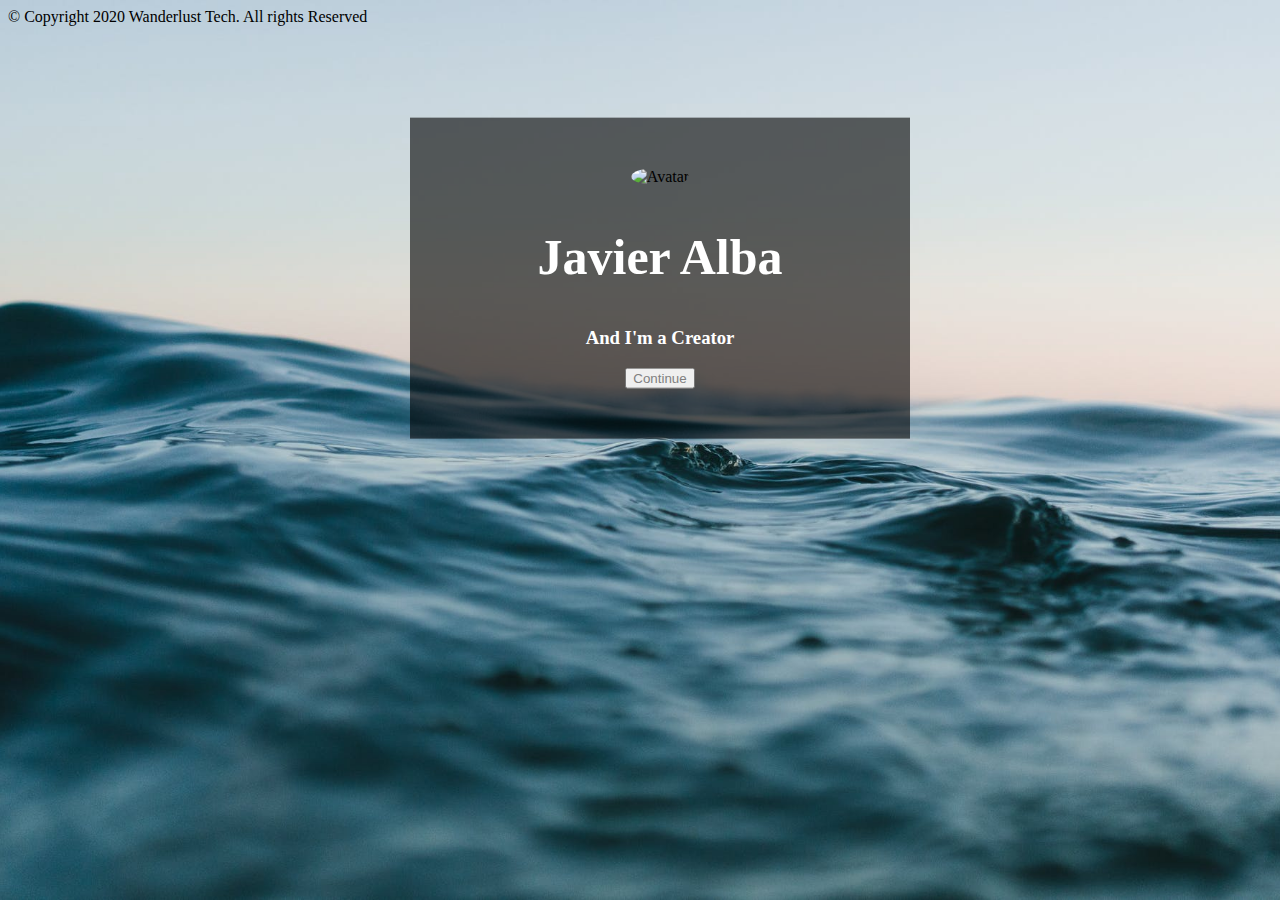
==== index.html @ 6d3de1d3 "Add files via upload" ====
<!DOCTYPE html>
<html lang="en-us">
    <head>
        <meta charset="UFT=8">
        <meta name="viewport" content="width=device-width, initial-scale=1">
        <title> Project One</title>

        <link rel="stylesheet" href="style.css">
        <style>
          
        </style>

    </head>
    <body class="image">
        
        <div class="center">

            <img src="./imgs/IMG_1734-3.jpg" alt="Avatar" class="round">
            <div id="white">
                <h2 id="Name"> Javier Alba</h2>
                <h3>And I'm a Creator</h3>
            
                
            </div>    
            <form method="get" action="./home.html">
                <button type="submit">Continue</button>
            </form>
            
        </div>   
        
        
        

    </body>
    <footer class="copyRight">&copy; Copyright 2020 Wanderlust Tech. All rights Reserved</footer>        
</html
---- style.css ----
.round{
    border-radius:50%;
    width: 200px;
}

.right {
    float: right;
}
.right h1 {
    color: white;
}
  
.image{
    background-image: url("./img/background1.jpeg");
    background-color: black;
    background-attachment: fixed;
    height: 500px;
    background-position: center;
    background-repeat: no-repeat;
    background-size: cover;
    position: relative;
}

.image2{
    background-image: url("./imgs/_DSC5964.jpg");
    background-color: black;
    height: 500px;
    background-position: center;
    background-repeat: no-repeat;
    background-size: cover;
    position: relative;
}
  
.center{
    text-align: center;
    position: absolute;
    top: 50%;
    left: 50%;
    transform: translate(-50%, -50%);
    background: rgba(0, 0, 0, 0.6);
    width: 400px;
    padding: 50px;
    margin: 20px;
}

#Name{
    font-size:50px;
}

button{
    color: gray;
}

#white{
    color: white;
}

.homebody{
    background-image:url("");
    background-position: center;
    background-repeat: no-repeat;
    background-size: cover;
    position: relative;

}

ul {
    list-style-type: none;
    margin: 0;
    padding: 0;
    overflow: hidden;
    background: rgba(0, 0, 0, 0.6);
}

li {
    float: right;
}

li a {
    display: block;
    color: white;
    text-align: center;
    padding: 14px 16px;
    text-decoration: none;
}
  
li a:hover {
    background-color: #111;
}

.examples {
    list-style-type: none;
    margin: 0;
    padding: 0;
    overflow: hidden;
    background: rgba(0, 0, 0, 0.6);
}

.examples h1 {
    color: white;
    overflow: hidden;
    text-align: center;
}
.examples h1 a {
    color: white;
    text-decoration: none;
}

.copyRight {
    position: absolute;

}

.Welcome{
    margin: 30px;
}

.Job {
    margin: 10px 10px 50px 20px;
}


/* Create three equal columns that floats next to each other */
.column {
    float: left;
    width: 33.33%;
    padding: 15px;
}
  
/* Clear floats after the columns */
.row:after {
    content: "";
    display: table;
    clear: both;
}
  
/* Responsive layout - makes the three columns stack on top of each other instead of next to each other */
@media screen and (max-width:50%) {
.column {
    width: 100%;
}
}
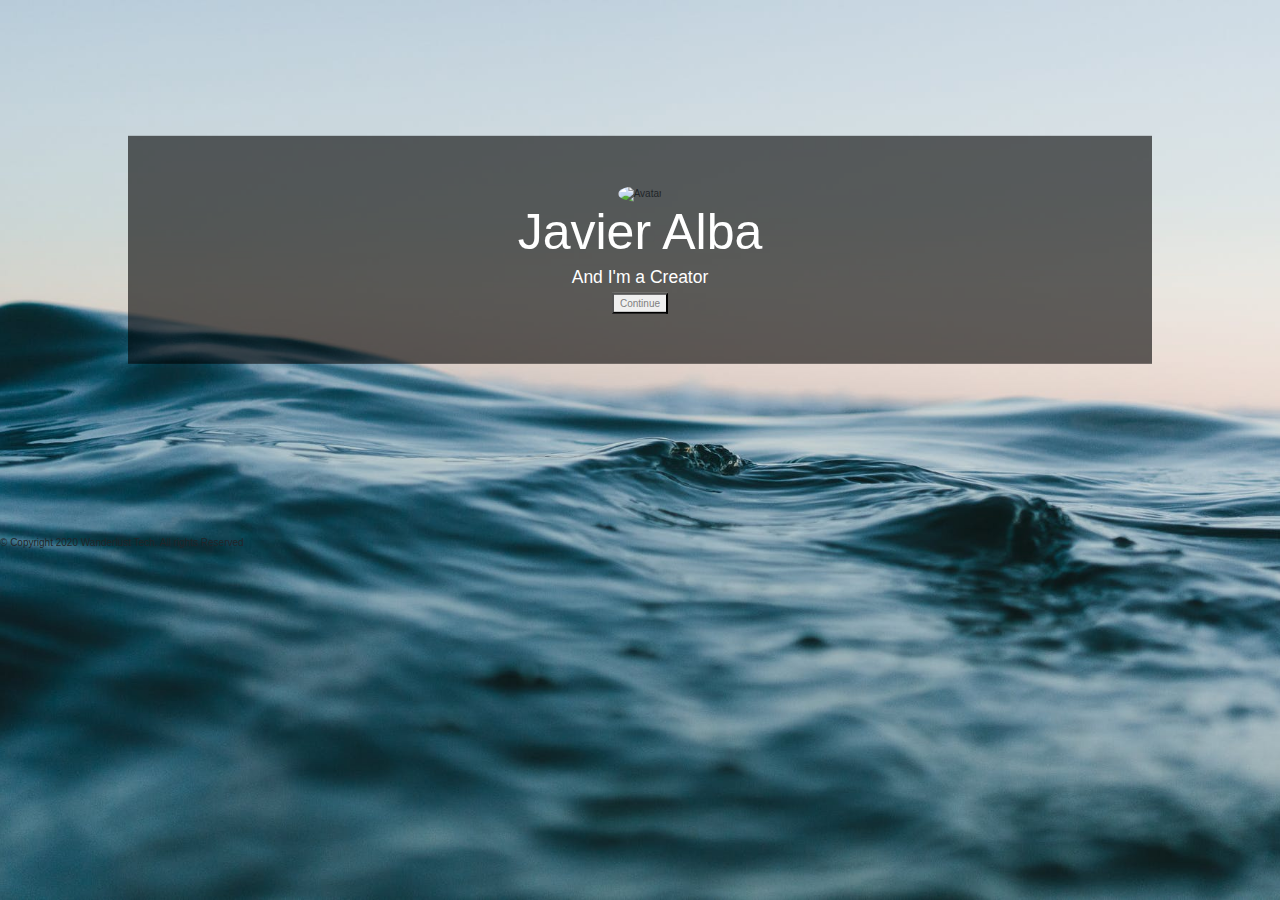
==== commit 512f6105: "Add files via upload" ====
--- a/index.html
+++ b/index.html
@@ -3,6 +3,16 @@
     <head>
         <meta charset="UFT=8">
         <meta name="viewport" content="width=device-width, initial-scale=1">
+
+        <link rel="stylesheet" href="https://maxcdn.bootstrapcdn.com/bootstrap/3.4.1/css/bootstrap.min.css">
+        <link rel="stylesheet" href="https://maxcdn.bootstrapcdn.com/bootstrap/4.5.2/css/bootstrap.min.css">
+    <script src="https://ajax.googleapis.com/ajax/libs/jquery/3.4.1/jquery.min.js"></script>
+    <script src="https://maxcdn.bootstrapcdn.com/bootstrap/3.4.1/js/bootstrap.min.js"></script>
+    
+    <script src="https://ajax.googleapis.com/ajax/libs/jquery/3.5.1/jquery.min.js"></script>
+      <script src="https://cdnjs.cloudflare.com/ajax/libs/popper.js/1.16.0/umd/popper.min.js"></script>
+      <script src="https://maxcdn.bootstrapcdn.com/bootstrap/4.5.2/js/bootstrap.min.js"></script>
+        
         <title> Project One</title>
 
         <link rel="stylesheet" href="style.css">
--- a/style.css
+++ b/style.css
@@ -3,27 +3,11 @@
     width: 200px;
 }
 
-.right {
-    float: right;
-}
-.right h1 {
-    color: white;
-}
   
 .image{
     background-image: url("./img/background1.jpeg");
     background-color: black;
     background-attachment: fixed;
-    height: 500px;
-    background-position: center;
-    background-repeat: no-repeat;
-    background-size: cover;
-    position: relative;
-}
-
-.image2{
-    background-image: url("./imgs/_DSC5964.jpg");
-    background-color: black;
     height: 500px;
     background-position: center;
     background-repeat: no-repeat;
@@ -38,9 +22,9 @@
     left: 50%;
     transform: translate(-50%, -50%);
     background: rgba(0, 0, 0, 0.6);
-    width: 400px;
+    width: 80%;
     padding: 50px;
-    margin: 20px;
+    
 }
 
 #Name{
@@ -108,35 +92,6 @@
 
 .copyRight {
     position: absolute;
+    bottom: -10%;
 
 }
-
-.Welcome{
-    margin: 30px;
-}
-
-.Job {
-    margin: 10px 10px 50px 20px;
-}
-
-
-/* Create three equal columns that floats next to each other */
-.column {
-    float: left;
-    width: 33.33%;
-    padding: 15px;
-}
-  
-/* Clear floats after the columns */
-.row:after {
-    content: "";
-    display: table;
-    clear: both;
-}
-  
-/* Responsive layout - makes the three columns stack on top of each other instead of next to each other */
-@media screen and (max-width:50%) {
-.column {
-    width: 100%;
-}
-}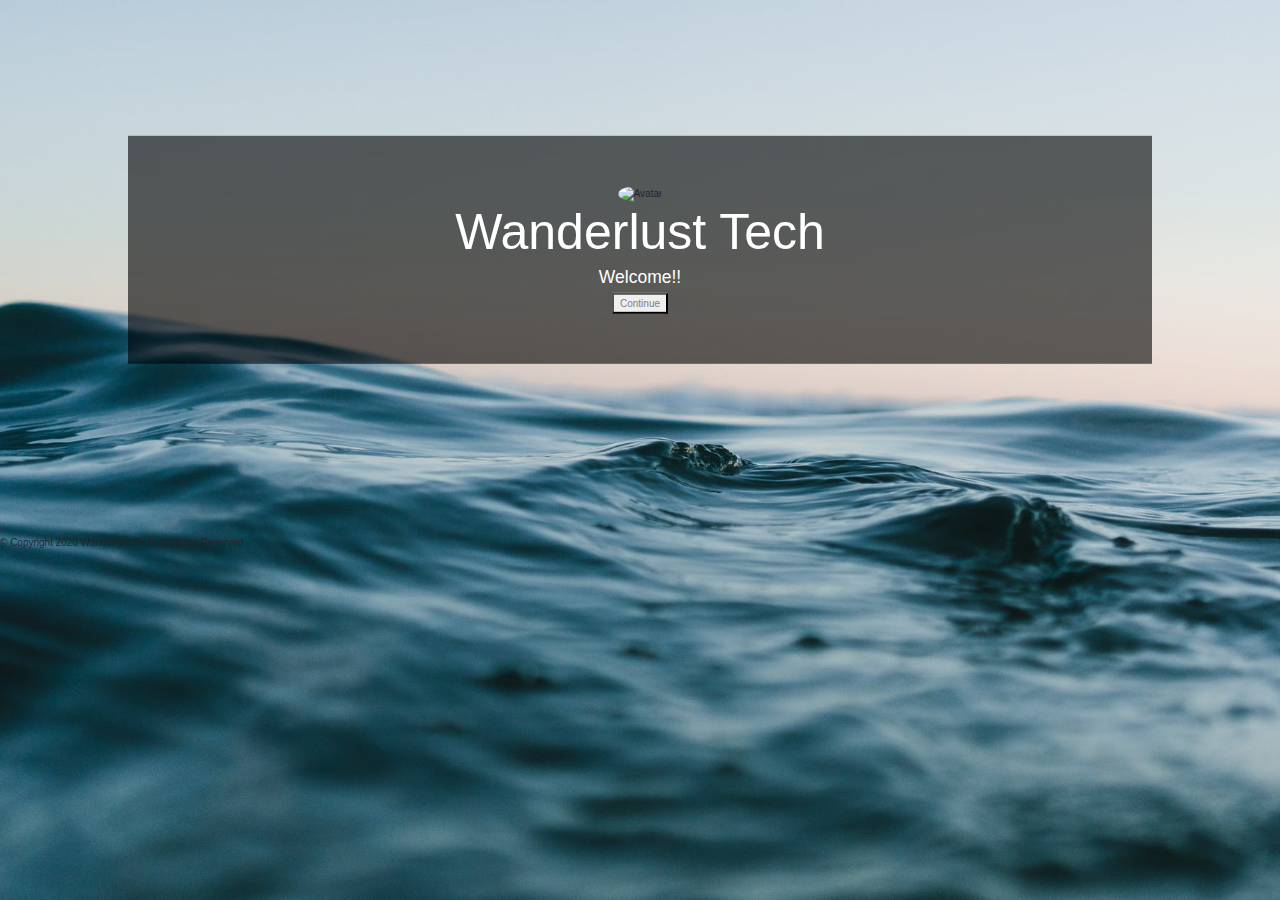
==== commit 9b19266e: "Update index.html" ====
--- a/index.html
+++ b/index.html
@@ -27,8 +27,8 @@
 
             <img src="./imgs/IMG_1734-3.jpg" alt="Avatar" class="round">
             <div id="white">
-                <h2 id="Name"> Javier Alba</h2>
-                <h3>And I'm a Creator</h3>
+                <h2 id="Name"> Wanderlust Tech</h2>
+                <h3>Welcome!!</h3>
             
                 
             </div>    
@@ -43,4 +43,4 @@
 
     </body>
     <footer class="copyRight">&copy; Copyright 2020 Wanderlust Tech. All rights Reserved</footer>        
-</html+</html
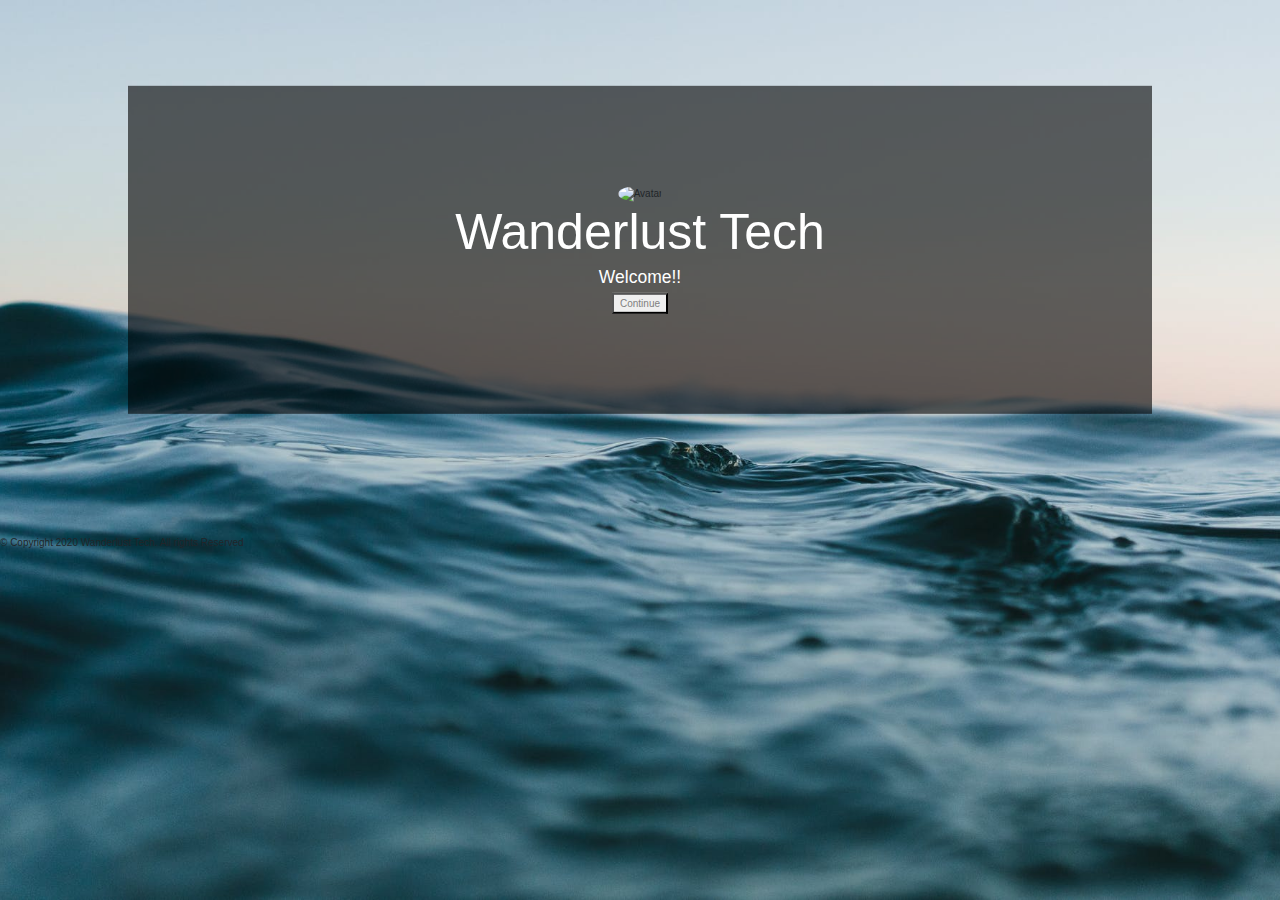
==== commit e5bf4d5b: "Update index.html" ====
--- a/index.html
+++ b/index.html
@@ -25,7 +25,7 @@
         
         <div class="center">
 
-            <img src="./imgs/IMG_1734-3.jpg" alt="Avatar" class="round">
+            <img src="./imgs/IMG_1100.JPG" alt="Avatar" class="round">
             <div id="white">
                 <h2 id="Name"> Wanderlust Tech</h2>
                 <h3>Welcome!!</h3>
--- a/style.css
+++ b/style.css
@@ -23,7 +23,7 @@
     transform: translate(-50%, -50%);
     background: rgba(0, 0, 0, 0.6);
     width: 80%;
-    padding: 50px;
+    padding: 100px;
     
 }
 
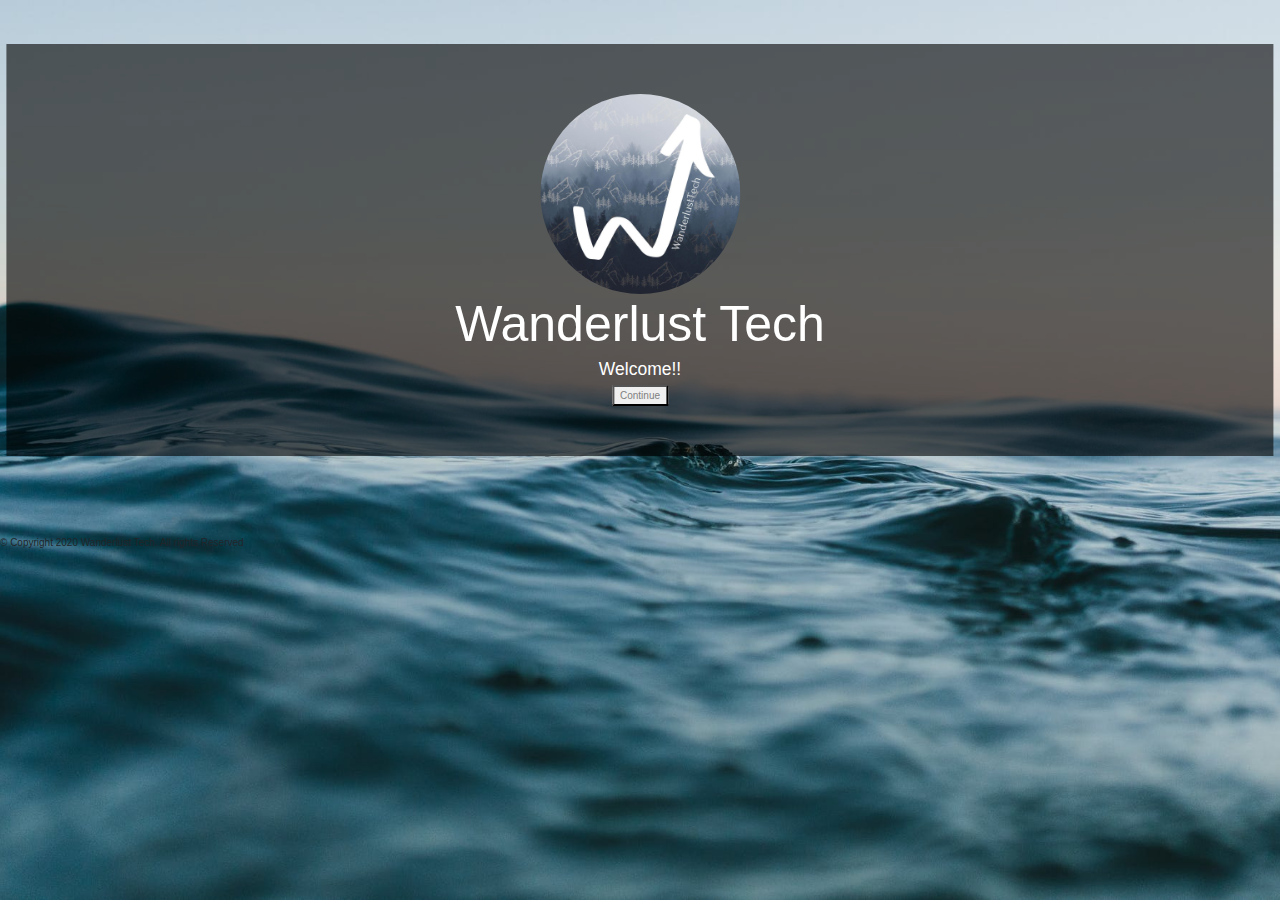
==== commit 4123f0fd: "Update index.html" ====
--- a/index.html
+++ b/index.html
@@ -13,7 +13,7 @@
       <script src="https://cdnjs.cloudflare.com/ajax/libs/popper.js/1.16.0/umd/popper.min.js"></script>
       <script src="https://maxcdn.bootstrapcdn.com/bootstrap/4.5.2/js/bootstrap.min.js"></script>
         
-        <title> Project One</title>
+        <title> Wanderlust Tech</title>
 
         <link rel="stylesheet" href="style.css">
         <style>
--- a/style.css
+++ b/style.css
@@ -22,8 +22,8 @@
     left: 50%;
     transform: translate(-50%, -50%);
     background: rgba(0, 0, 0, 0.6);
-    width: 80%;
-    padding: 100px;
+    width: 99%;
+    padding: 50px;
     
 }
 
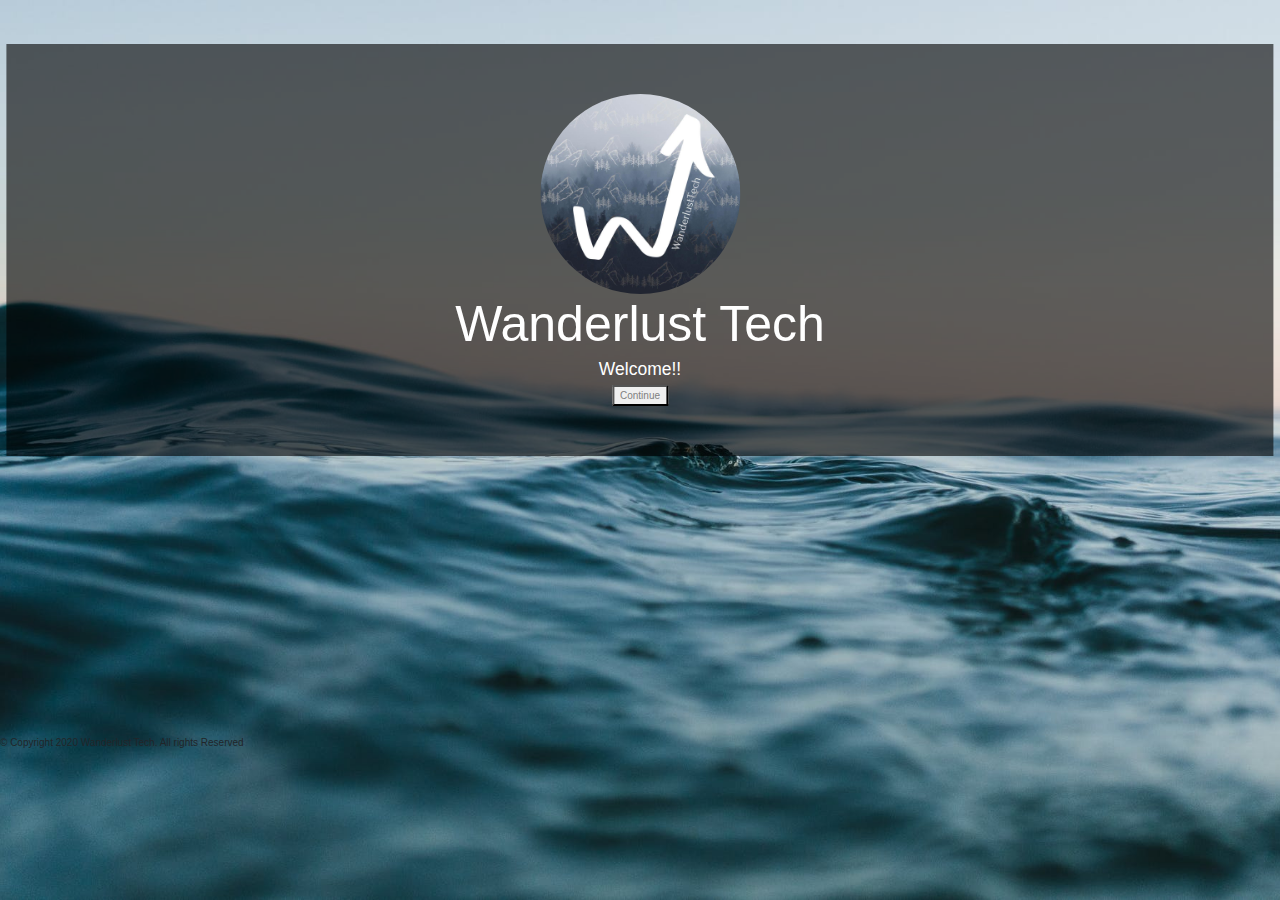
==== commit e32b3ad2: "Add files via upload" ====
--- a/index.html
+++ b/index.html
@@ -43,4 +43,4 @@
 
     </body>
     <footer class="copyRight">&copy; Copyright 2020 Wanderlust Tech. All rights Reserved</footer>        
-</html
+</html--- a/style.css
+++ b/style.css
@@ -92,6 +92,12 @@
 
 .copyRight {
     position: absolute;
-    bottom: -10%;
+    bottom: -50%;
 
 }
+
+
+
+
+
+
